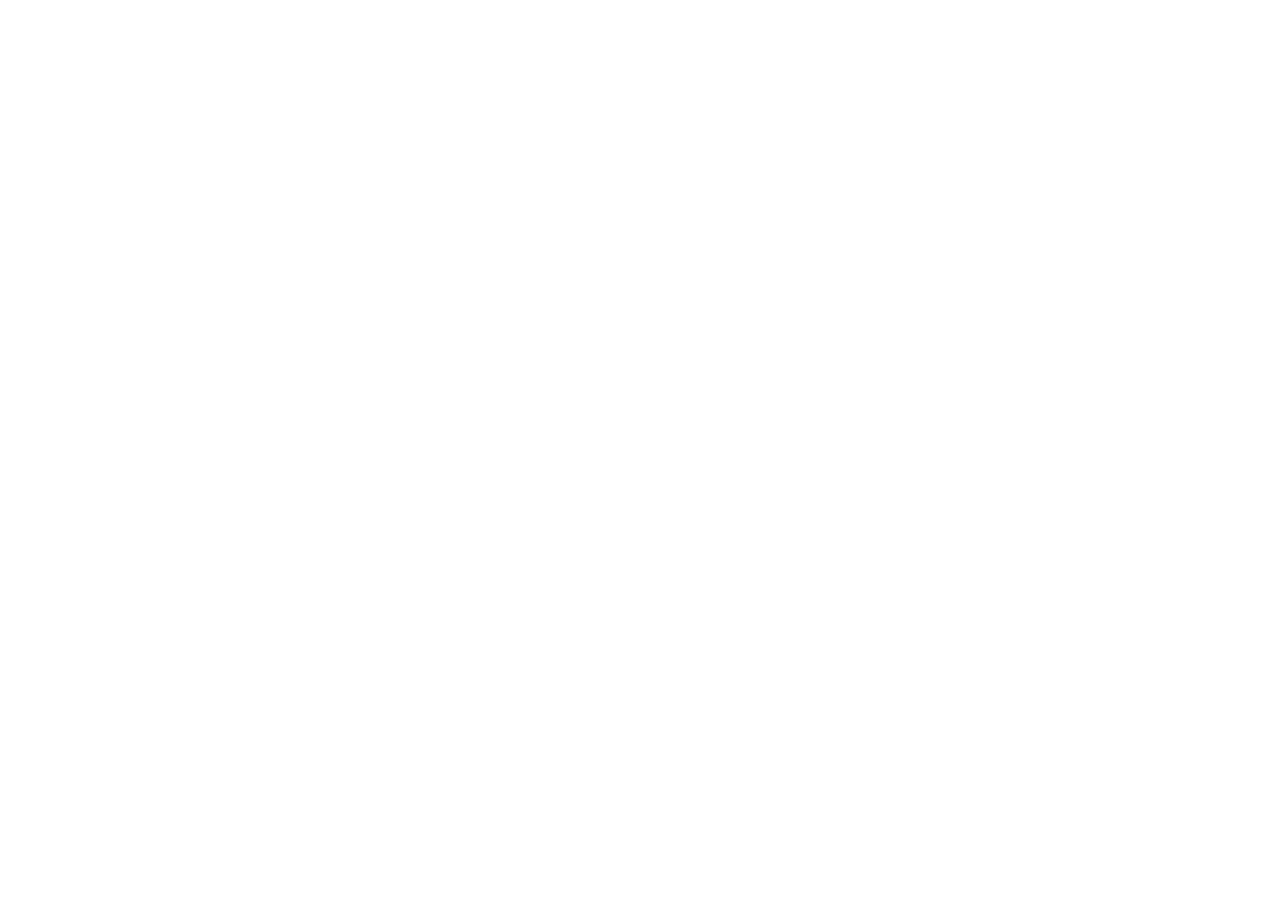
==== rps/index.html @ dfaed28c "rps" ====
<!DOCTYPE html>
<html>

<head>
    <meta charset="utf-8">
    <title>RockPaperScissors</title>
</head>

<body>
    <script>
        function randomInt() {
            return Math.round(Math.random() * (2 - 0)) + 0;
        }

        function computerPlay() {
            let val = randomInt();
            if (val === 0) return 'rock'
            else if (val === 1) return 'paper'
            else if (val === 2) return 'scissor'
        }

        function playRound(playerSelection, computerSelection) {
            if (playerSelection.toLowerCase() === 'rock' && computerSelection.toLowerCase() === 'paper') {
                return -1;
            }
            if (playerSelection.toLowerCase() === 'rock' && computerSelection.toLowerCase() === 'scissor') {
                return 1;
            }
            if (playerSelection.toLowerCase() === 'rock' && computerSelection.toLowerCase() === 'rock') {
                return 0;
            }
            if (playerSelection.toLowerCase() === 'paper' && computerSelection.toLowerCase() === 'paper') {
                return 0;
            }
            if (playerSelection.toLowerCase() === 'paper' && computerSelection.toLowerCase() === 'scissor') {
                return -1;
            }
            if (playerSelection.toLowerCase() === 'paper' && computerSelection.toLowerCase() === 'rock') {
                return 1;
            }
            if (playerSelection.toLowerCase() === 'scissor' && computerSelection.toLowerCase() === 'paper') {
                return 1;
            }
            if (playerSelection.toLowerCase() === 'scissor' && computerSelection.toLowerCase() === 'scissor') {
                return 0;
            }
            if (playerSelection.toLowerCase() === 'scissor' && computerSelection.toLowerCase() === 'rock') {
                return -1;
            }
        }

        function getPlayerMove() {
            while (true) {
                let input = prompt("Please insert value: rock, paper, scissor");
                input = input.toLowerCase();
                if (input === "rock" || input === "paper" || input === "scissor") {
                    return input;
                }
            }
        }

        function game() {
            let playerPoints = 0;
            let computerPoints = 0;
            for (let i = 0; i < 5; i++) {
                const playerValue = getPlayerMove();
                const computerValue = computerPlay();
                let res = playRound(playerValue, computerValue);
                (res > 0) ? playerPoints += res : computerPoints += 1;
                console.log(`Player points: ${playerPoints} // Computer Points: ${computerPoints}`)

            }
            (computerPoints >= playerPoints) ? console.log('You lost') : console.log('You won');
        }

        game();
    </script>
</body>

</html>
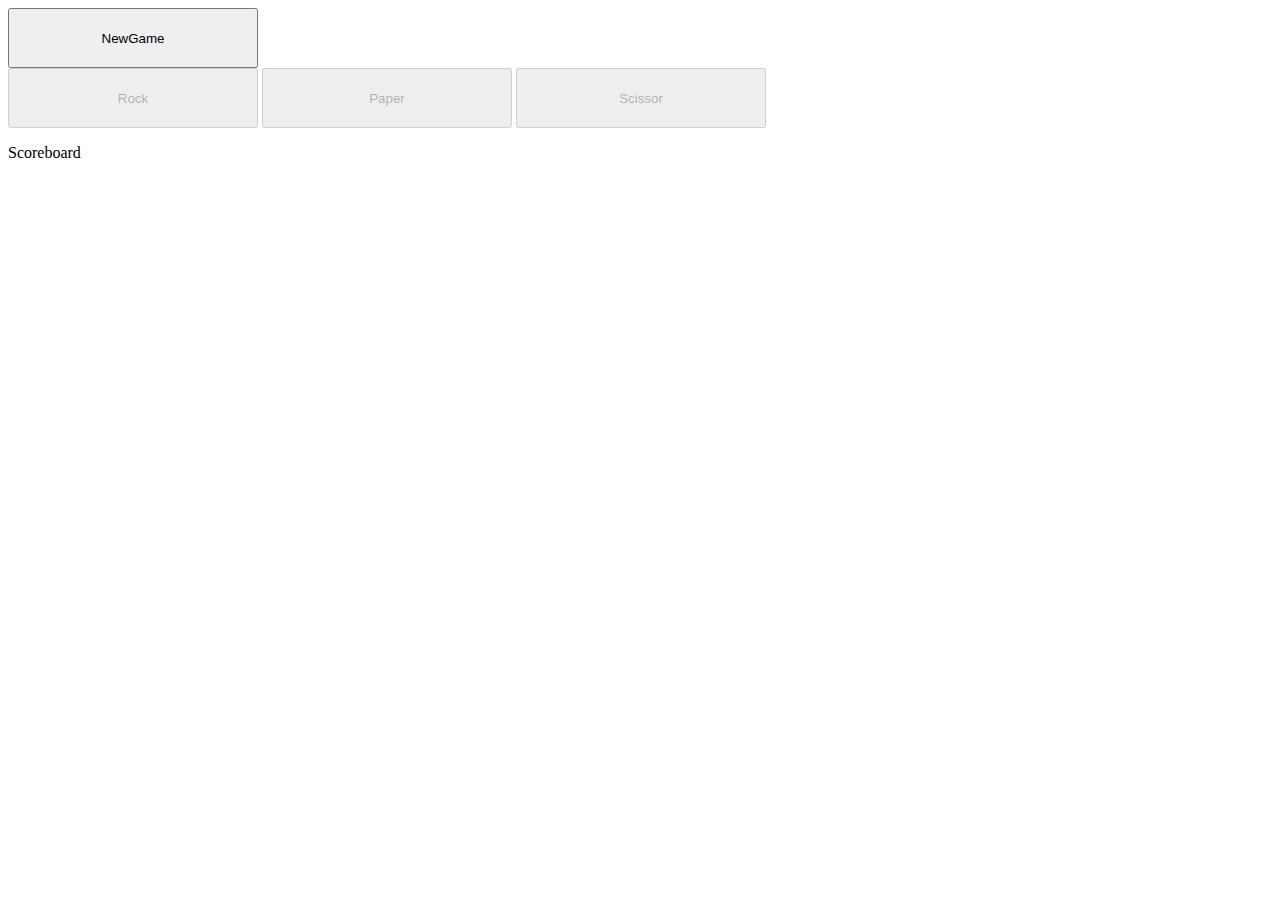
==== commit a007bf31: "added stub for etch a sketch" ====
--- a/rps/index.html
+++ b/rps/index.html
@@ -4,9 +4,18 @@
 <head>
     <meta charset="utf-8">
     <title>RockPaperScissors</title>
+    <link rel="stylesheet" href="styles.css">
 </head>
 
 <body>
+    <button class="newGameButton">NewGame</button>
+    <button class="playButton" id=rock>Rock</button>
+    <button class="playButton" id=paper>Paper</button>
+    <button class="playButton" id=scissor>Scissor</button>
+    <p id="scoreboard">Scoreboard</p>
+    <p id="winner">  </p>
+    <div id="log"></div>
+
     <script>
         function randomInt() {
             return Math.round(Math.random() * (2 - 0)) + 0;
@@ -49,31 +58,80 @@
             }
         }
 
-        function getPlayerMove() {
-            while (true) {
-                let input = prompt("Please insert value: rock, paper, scissor");
-                input = input.toLowerCase();
-                if (input === "rock" || input === "paper" || input === "scissor") {
-                    return input;
-                }
+        let playerPoints = 0;
+        let computerPoints = 0;
+
+        const buttons = document.querySelectorAll('.playButton');
+        const score = document.querySelector('#scoreboard');
+        const winner = document.querySelector('#winner');
+
+        buttons.forEach(button => {
+            button.disabled = "disabled";
+            button.addEventListener('click', game)
+        })
+
+        const newGameButton = document.querySelector('.newGameButton');
+
+        newGameButton.addEventListener('click', startNewGame);
+
+        function game(e) {
+            const pressedButton = e.target.id;
+            const log = document.querySelector('#log');
+            const computerValue = computerPlay();
+
+            let res = playRound(pressedButton, computerValue);
+            (res >= 0) ? playerPoints += res : computerPoints += 1;
+
+            const p = document.createElement('p');
+
+            p.textContent = `Your move: ${pressedButton} || Computer move: ${computerValue}`;
+            p.classList.add('logRow');
+            log.appendChild(p);
+
+
+            score.textContent = `Player Score: ${playerPoints}, Computer score: ${computerPoints}`;
+
+            let winMsg = ''
+            if (playerPoints >= 5) winMsg = 'Player won!!';
+            if (computerPoints >= 5) winMsg = 'Computer won!!';
+
+            if (winMsg !== '') {
+                winner.textContent = winMsg;
+                newGameButton.disabled = '';
+                disableButtons();
             }
         }
 
-        function game() {
-            let playerPoints = 0;
-            let computerPoints = 0;
-            for (let i = 0; i < 5; i++) {
-                const playerValue = getPlayerMove();
-                const computerValue = computerPlay();
-                let res = playRound(playerValue, computerValue);
-                (res > 0) ? playerPoints += res : computerPoints += 1;
-                console.log(`Player points: ${playerPoints} // Computer Points: ${computerPoints}`)
-
-            }
-            (computerPoints >= playerPoints) ? console.log('You lost') : console.log('You won');
+        function startNewGame(e) {
+            playerPoints = 0;
+            computerPoints = 0;
+            score.textContent = 'Scoreboard: ';
+            winner.textContent = ' ';
+            newGameButton.disabled = 'disabled';
+            enableButtons();
+            clearLog()
         }
 
-        game();
+        function disableButtons() {
+            buttons.forEach(button => {
+                button.disabled = 'disabled';
+            })
+        }
+
+        function enableButtons() {
+            buttons.forEach(button => {
+                button.disabled = '';
+            })
+        }
+
+        function clearLog() {
+            const logs = document.querySelectorAll('.logRow');
+            logs.forEach(log => {
+                log.parentNode.removeChild(log)
+            })
+        }
+
+        //game();
     </script>
 </body>
 
--- a/rps/styles.css
+++ b/rps/styles.css
@@ -0,0 +1,13 @@
+button {
+    width: 250px;
+    height: 60px;
+}
+
+#winner {
+   font-weight: bold;
+}
+
+.newGameButton {
+    display: block;
+    text-align: center;
+}